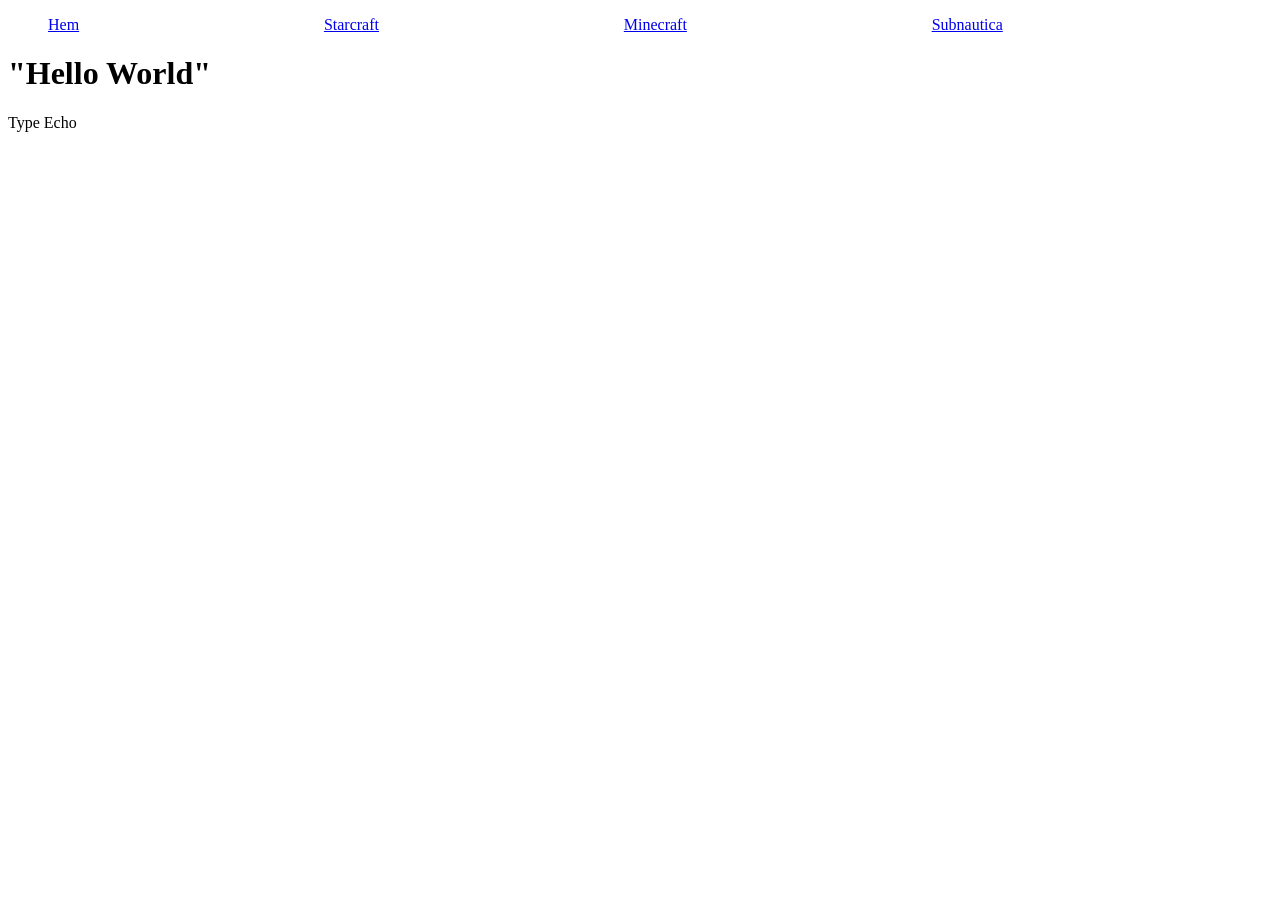
==== index.html @ f6d2de00 "first commit" ====
<!doctype html>
<html lang="en">
  <head>
    <meta charset="UTF-8" />
    <meta name="viewport" content="width=device-width, initial-scale=1.0" />
    <title>Document</title>
    <link rel="stylesheet" href="style.css" />
  </head>
  <body>
    <div>
      <ul>
        <li><a href="index.html">Hem</a></li>
        <li><a href="starcraft.html">Starcraft</a></li>
        <li><a href="minecraft.html">Minecraft</a></li>
        <li><a href="sub.html">Subnautica</a></li>
      </ul>
    </div>
    <h1>"Hello World"</h1>
    <p>Type Echo</p>
  </body>
</html>
---- style.css ----
h1{
    font-family: Georgia, 'Times New Roman', Times, serif;
}

ul{
    list-style: none;
    display: flex;
    gap: 20%
}
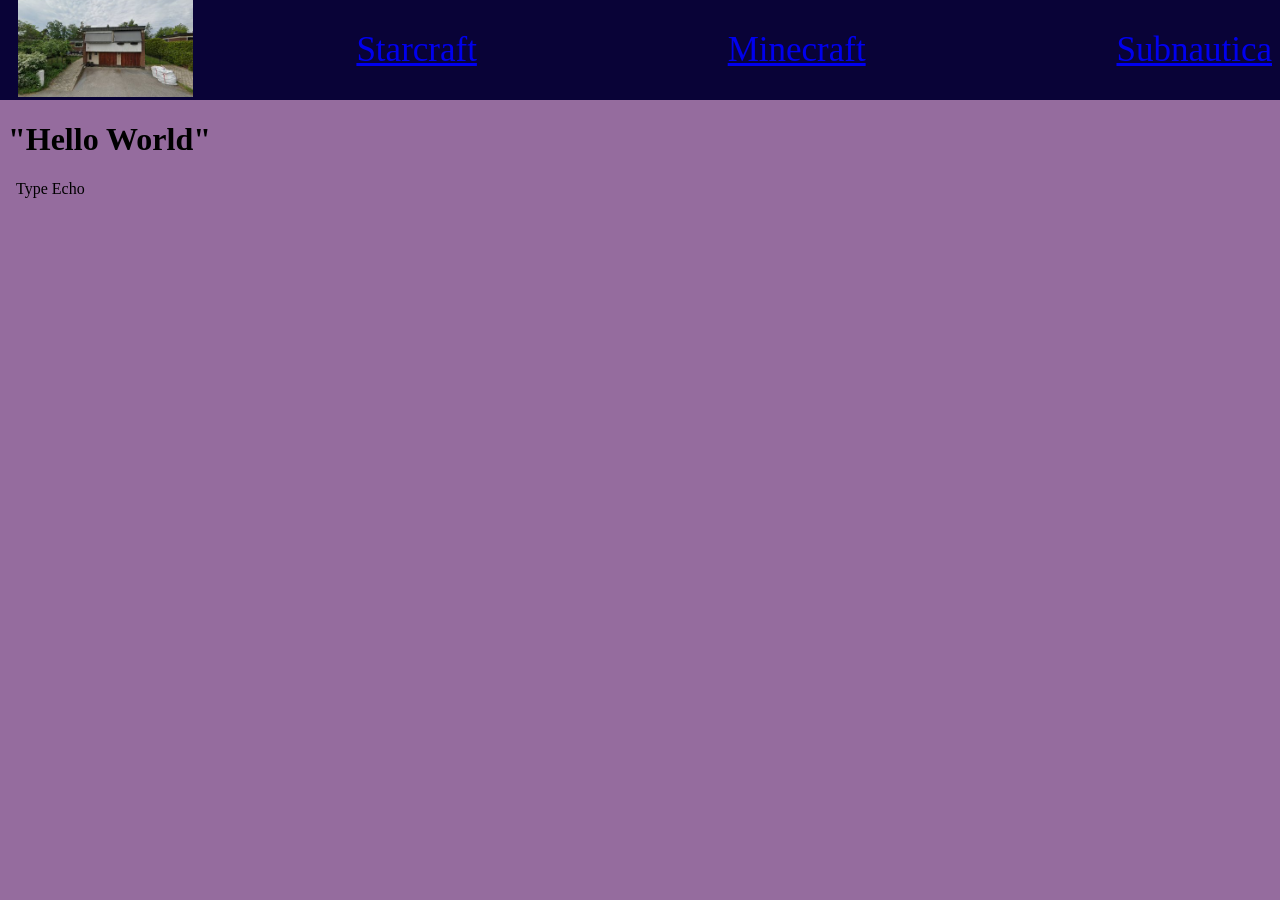
==== commit a4c52026: "bunch of stuff" ====
--- a/index.html
+++ b/index.html
@@ -9,7 +9,11 @@
   <body>
     <div>
       <ul>
-        <li><a href="index.html">Hem</a></li>
+        <li>
+          <a href="index.html">
+            <img id="ia" src="jk5.jpg" alt="Home" />
+          </a>
+        </li>
         <li><a href="starcraft.html">Starcraft</a></li>
         <li><a href="minecraft.html">Minecraft</a></li>
         <li><a href="sub.html">Subnautica</a></li>
--- a/style.css
+++ b/style.css
@@ -1,9 +1,52 @@
+body{
+    background-color: rgb(149, 108, 158);
+    margin: 0;
+}
+
 h1{
     font-family: Georgia, 'Times New Roman', Times, serif;
+    margin-left: 8px;
 }
 
+p{
+    margin-left: 16px;
+}
+
+.description{
+    background-color: aqua;
+    margin: 0;
+    padding-left: 16px;
+}
+
+#starcraft{
+    background-color: rgb(47, 47, 141);
+}
+
+#subnautica{
+    background-color: seagreen;
+}
+
+#minecraft{
+background-color: green;
+
+}
 ul{
     list-style: none;
     display: flex;
-    gap: 20%
+    gap: 20%;
+    font-family: fantasy;
+    font-size: 35px;
+    background-color: rgb(9, 3, 55);
+    background-size: 100px;
+    margin:0;
+    height: 100px;
+    align-items: center;
+    padding-right: 8px;
+    padding-left: 18px;
+}
+
+#ia{
+    max-width: 200%;
+    max-height: 200%;
+    padding: 0px;
 }
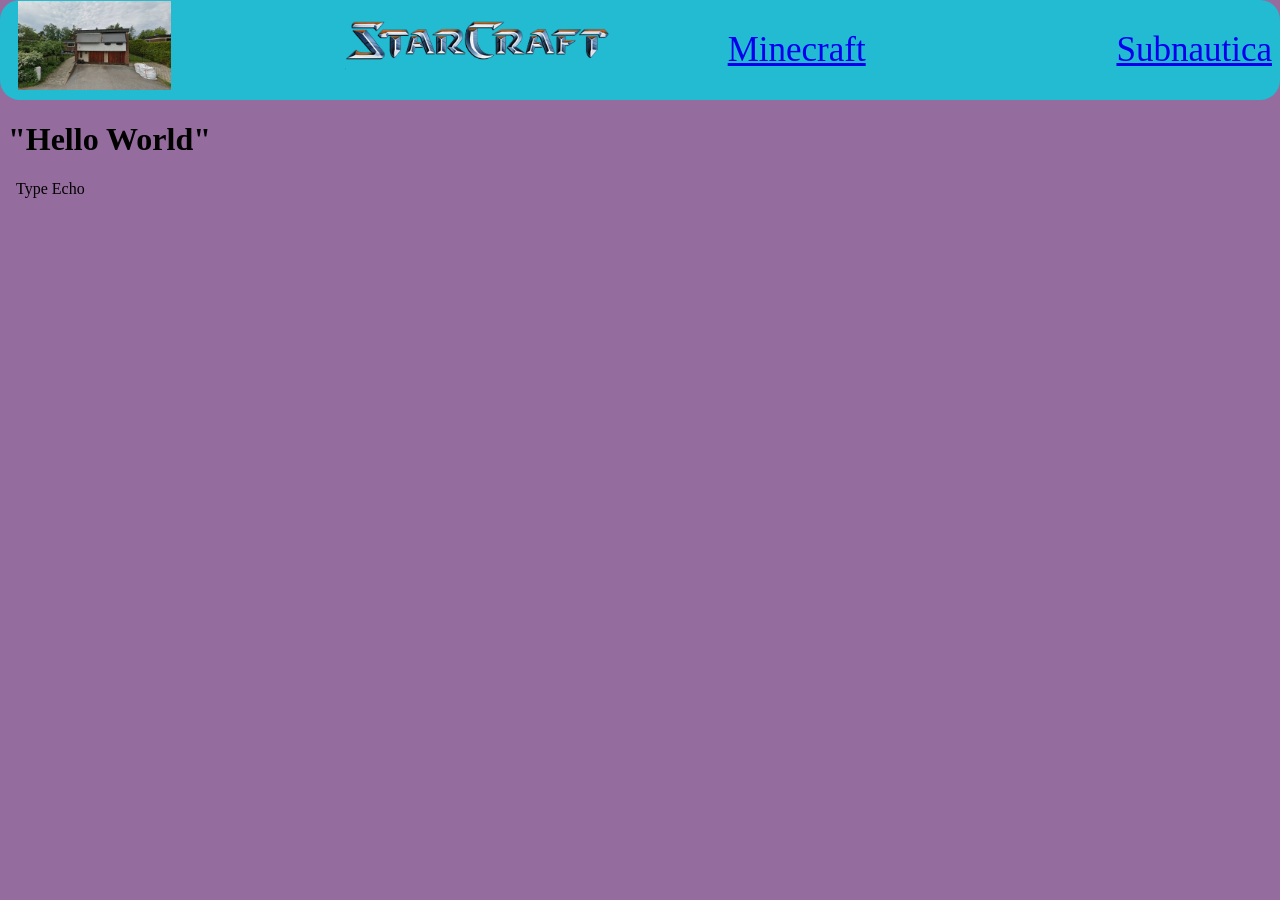
==== commit ad9886a7: "ud" ====
--- a/index.html
+++ b/index.html
@@ -7,19 +7,26 @@
     <link rel="stylesheet" href="style.css" />
   </head>
   <body>
-    <div>
-      <ul>
-        <li>
-          <a href="index.html">
-            <img id="ia" src="jk5.jpg" alt="Home" />
-          </a>
-        </li>
-        <li><a href="starcraft.html">Starcraft</a></li>
-        <li><a href="minecraft.html">Minecraft</a></li>
-        <li><a href="sub.html">Subnautica</a></li>
-      </ul>
-    </div>
+    <header>
+      <nav>
+        <ul>
+          <li>
+            <a href="index.html">
+              <img id="hem" src="jk5.jpg" alt="Home" />
+            </a>
+          </li>
+          <li>
+            <a href="starcraft.html">
+              <img id="sc" src="sc.png" alt="Starcraft" />
+            </a>
+          </li>
+          <li><a href="minecraft.html">Minecraft</a></li>
+          <li><a href="sub.html">Subnautica</a></li>
+        </ul>
+      </nav>
+    </header>
     <h1>"Hello World"</h1>
     <p>Type Echo</p>
+    <footer></footer>
   </body>
 </html>
--- a/style.css
+++ b/style.css
@@ -22,8 +22,10 @@
     background-color: rgb(47, 47, 141);
 }
 
-#subnautica{
-    background-color: seagreen;
+#sub-body{
+    background-image: url(ni.jpg.webp);
+    background-size: cover;
+    background-repeat: no-repeat;
 }
 
 #minecraft{
@@ -36,17 +38,42 @@
     gap: 20%;
     font-family: fantasy;
     font-size: 35px;
-    background-color: rgb(9, 3, 55);
+    background-color: rgb(34, 187, 210);
     background-size: 100px;
     margin:0;
     height: 100px;
     align-items: center;
     padding-right: 8px;
     padding-left: 18px;
+    border-radius: 20px;
 }
 
-#ia{
+#hem{
     max-width: 200%;
     max-height: 200%;
     padding: 0px;
+}
+
+#sc{
+    max-width: 200%;
+    max-height: 200%;
+}
+
+footer{
+    padding-left: 18px;
+    background-color: rgb(9, 3, 55);
+    
+}
+
+#tab{
+    padding-left: 50px;
+}
+
+main{
+    width: 75%;
+    margin:0 auto;
+    background-color: seagreen;
+    padding: 20px;
+    min-height: 100vh;
+    border-radius: 60px;
 }
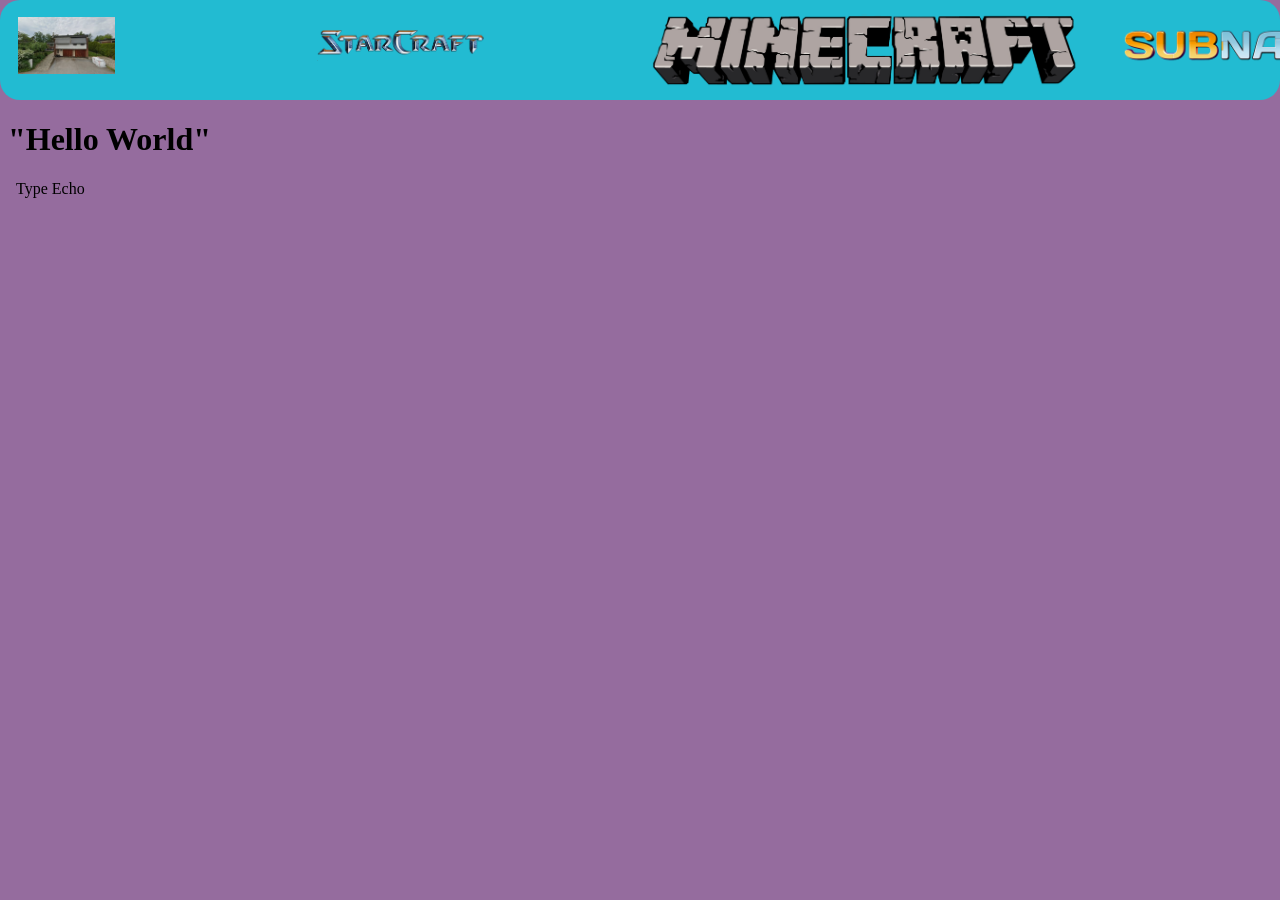
==== commit f24ccf4b: "ud" ====
--- a/index.html
+++ b/index.html
@@ -20,8 +20,16 @@
               <img id="sc" src="sc.png" alt="Starcraft" />
             </a>
           </li>
-          <li><a href="minecraft.html">Minecraft</a></li>
-          <li><a href="sub.html">Subnautica</a></li>
+          <li>
+            <a href="minecraft.html">
+              <img id="mc" src="mc.png" alt="Minecraft" />
+            </a>
+          </li>
+          <li>
+            <a href="sub.html">
+              <img id="subn" src="subn.png" alt="Subnautica" />
+            </a>
+          </li>
         </ul>
       </nav>
     </header>
--- a/style.css
+++ b/style.css
@@ -59,6 +59,16 @@
     max-height: 200%;
 }
 
+#mc{
+    max-width: 200%;
+    max-height: 200%;
+}
+
+#subn{
+    max-width: 200%;
+    max-height: 200%;
+}
+
 footer{
     padding-left: 18px;
     background-color: rgb(9, 3, 55);
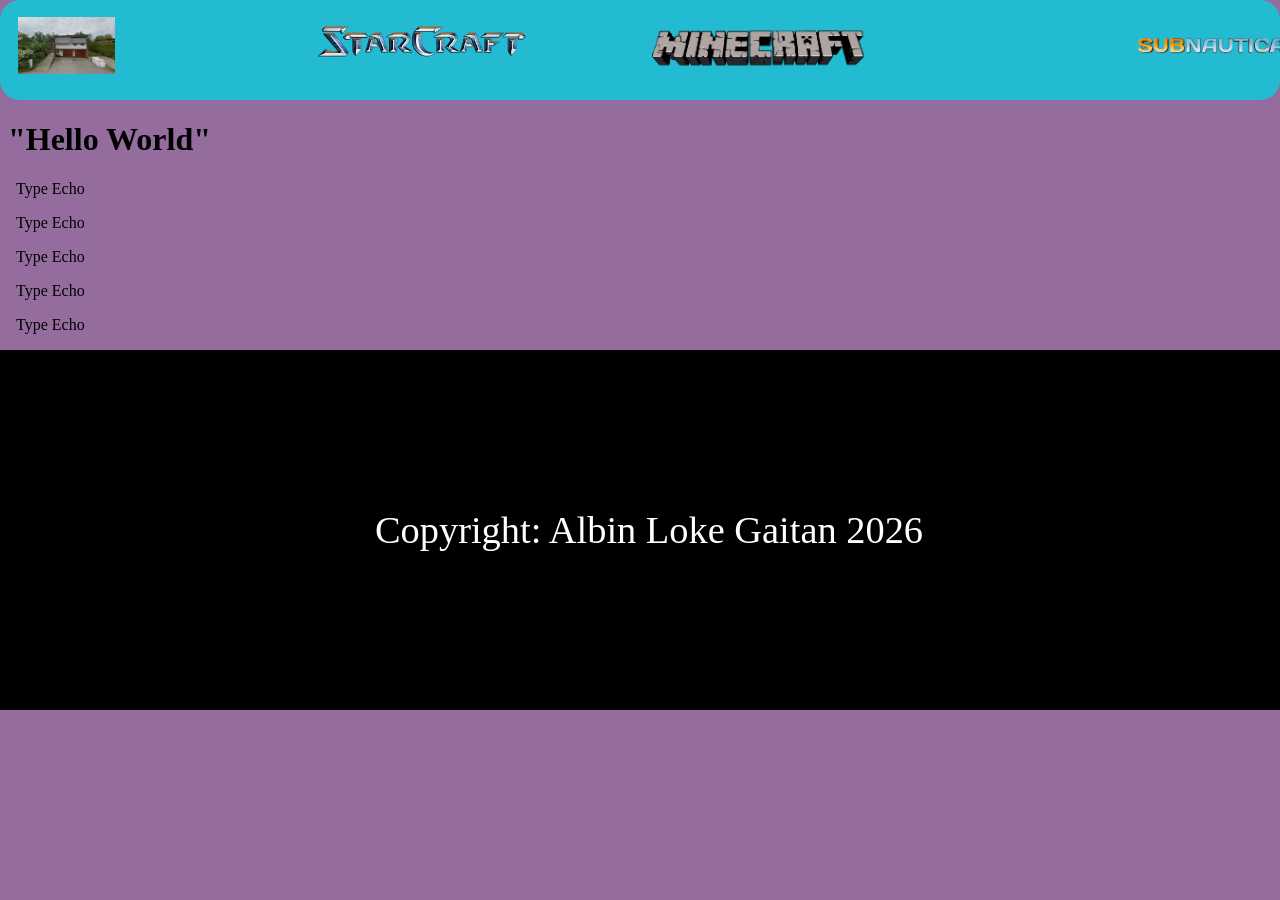
==== commit 2c7cc709: "Img" ====
--- a/index.html
+++ b/index.html
@@ -12,22 +12,22 @@
         <ul>
           <li>
             <a href="index.html">
-              <img id="hem" src="jk5.jpg" alt="Home" />
+              <img id="hem" src="Images/jk5.jpg" alt="Home" />
             </a>
           </li>
           <li>
             <a href="starcraft.html">
-              <img id="sc" src="sc.png" alt="Starcraft" />
+              <img id="sc" src="Images/sc.png" alt="Starcraft" />
             </a>
           </li>
           <li>
             <a href="minecraft.html">
-              <img id="mc" src="mc.png" alt="Minecraft" />
+              <img id="mc" src="Images/mc.png" alt="Minecraft" />
             </a>
           </li>
           <li>
             <a href="sub.html">
-              <img id="subn" src="subn.png" alt="Subnautica" />
+              <img id="subn" src="Images/subn.png" alt="Subnautica" />
             </a>
           </li>
         </ul>
@@ -35,6 +35,10 @@
     </header>
     <h1>"Hello World"</h1>
     <p>Type Echo</p>
-    <footer></footer>
+    <p>Type Echo</p>
+    <p>Type Echo</p>
+    <p>Type Echo</p>
+    <p>Type Echo</p>
+    <footer>Copyright: Albin Loke Gaitan 2026</footer>
   </body>
 </html>
--- a/style.css
+++ b/style.css
@@ -1,6 +1,7 @@
 body{
     background-color: rgb(149, 108, 158);
     margin: 0;
+
 }
 
 h1{
@@ -23,7 +24,7 @@
 }
 
 #sub-body{
-    background-image: url(ni.jpg.webp);
+    background-image: url(Images/ni.jpg.webp);
     background-size: cover;
     background-repeat: no-repeat;
 }
@@ -49,30 +50,36 @@
 }
 
 #hem{
-    max-width: 200%;
-    max-height: 200%;
+    width: 200%;
+    height: 200%;
     padding: 0px;
 }
 
 #sc{
-    max-width: 200%;
-    max-height: 200%;
+    width: 250%;
+    height: 250%
 }
 
 #mc{
-    max-width: 200%;
-    max-height: 200%;
+    width: 100%;
+    height: 100%;
 }
 
 #subn{
-    max-width: 200%;
-    max-height: 200%;
+    width: 100%;
+    height: 200%;
+    padding: 10%;
 }
 
 footer{
     padding-left: 18px;
-    background-color: rgb(9, 3, 55);
-    
+    background-color: rgb(0, 0, 0);
+    color: white;
+    height: 40vh;
+    font-size: 3vw;
+    display: flex;
+    align-items: center;
+    justify-content: center;
 }
 
 #tab{
